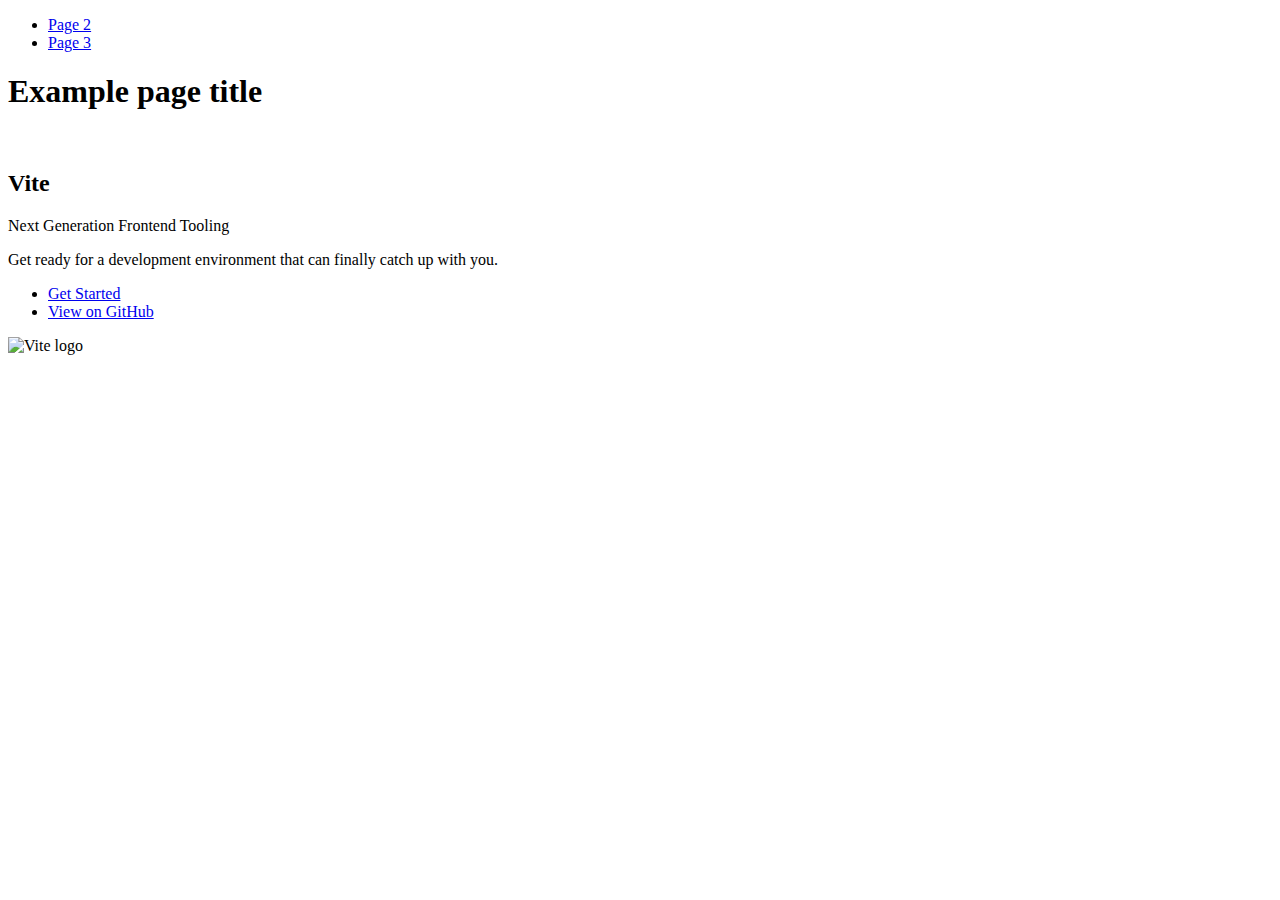
==== index.html @ 204d1290 "Deploying to gh-pages from @ AgentGarrus/goit-js-hw-10@4bc1cf3090a6f3d4effa620c21eff1b38b76fa04 🚀" ====
<!DOCTYPE html>
<html lang="en">
  <head>
    <meta charset="UTF-8" />
    <link rel="icon" type="image/svg+xml" href="/goit-js-hw-10/favicon.svg" />
    <meta name="viewport" content="width=device-width, initial-scale=1.0" />
    <title>Vanilla App Template</title>
    
    <script type="module" crossorigin src="/goit-js-hw-10/commonHelpers.js"></script>
    <link rel="stylesheet" href="/goit-js-hw-10/assets/index-10c40100.css">
  </head>
  <body>
    <header class="header">
  <nav class="nav">
    <ul class="nav-list">
      <li class="nav-item">
        <a href="./page-2.html" class="nav-link">Page 2</a>
      </li>

      <li class="nav-item">
        <a href="./page-3.html" class="nav-link">Page 3</a>
      </li>
    </ul>
  </nav>
</header>


    <section>
      <h1>Example page title</h1>
      <!-- Path to images as from index.html file -->
      <img src="/goit-js-hw-10/assets/javascript-8dac5379.svg" alt="" />
    </section>

    <!-- Loads the specified .html file -->
    <section class="vite-promo">
  <div class="container">
    <div class="wrapper">
      <h2 class="title">
        <span class="gradient">Vite</span>
      </h2>
      <p class="text">Next Generation Frontend Tooling</p>
      <p class="tagline">
        Get ready for a development environment that can finally catch up with
        you.
      </p>

      <ul class="actions">
        <li class="action">
          <a
            class="link"
            href="https://vitejs.dev/guide/"
            target="_blank"
            rel="noopener noreferrer"
            >Get Started</a
          >
        </li>
        <li class="action">
          <a
            class="link"
            href="https://github.com/vitejs/vite"
            target="_blank"
            rel="noopener noreferrer"
            >View on GitHub</a
          >
        </li>
      </ul>
    </div>

    <div class="thumb">
      <!-- Path to images as from index.html file -->
      <img
        class="pic"
        src="/goit-js-hw-10/assets/vite-logo-51249ca9.png"
        alt="Vite logo"
        width="640"
        height="640"
      />
    </div>
  </div>
</section>


    
  </body>
</html>
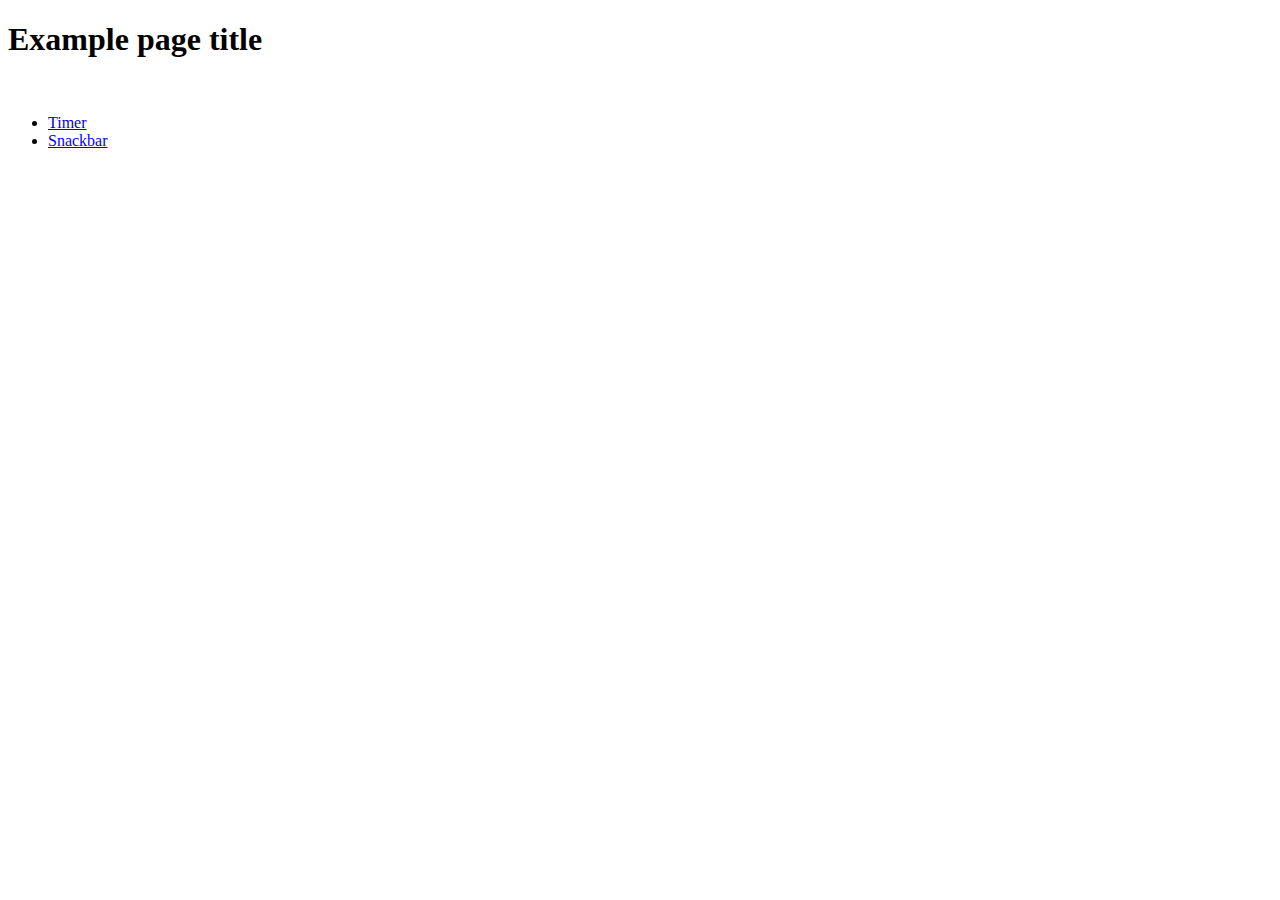
==== commit c1e182bf: "Deploying to gh-pages from @ AgentGarrus/goit-js-hw-10@5dd1f32540f8e854a0ff221340d1e30afc125fed 🚀" ====
--- a/index.html
+++ b/index.html
@@ -6,80 +6,21 @@
     <meta name="viewport" content="width=device-width, initial-scale=1.0" />
     <title>Vanilla App Template</title>
     
-    <script type="module" crossorigin src="/goit-js-hw-10/commonHelpers.js"></script>
-    <link rel="stylesheet" href="/goit-js-hw-10/assets/index-10c40100.css">
+    
+    <script type="module" crossorigin src="/goit-js-hw-10/assets/styles-32c11958.js"></script>
+    <link rel="stylesheet" href="/goit-js-hw-10/assets/reset-d3b5fc92.css">
   </head>
   <body>
-    <header class="header">
-  <nav class="nav">
-    <ul class="nav-list">
-      <li class="nav-item">
-        <a href="./page-2.html" class="nav-link">Page 2</a>
-      </li>
-
-      <li class="nav-item">
-        <a href="./page-3.html" class="nav-link">Page 3</a>
-      </li>
-    </ul>
-  </nav>
-</header>
-
-
     <section>
       <h1>Example page title</h1>
-      <!-- Path to images as from index.html file -->
       <img src="/goit-js-hw-10/assets/javascript-8dac5379.svg" alt="" />
+      <nav>
+        <ul>
+          <li><a href="./1-timer.html">Timer</a></li>
+          <li><a href="./2-snackbar.html">Snackbar</a></li>
+        </ul>
+      </nav>
     </section>
-
-    <!-- Loads the specified .html file -->
-    <section class="vite-promo">
-  <div class="container">
-    <div class="wrapper">
-      <h2 class="title">
-        <span class="gradient">Vite</span>
-      </h2>
-      <p class="text">Next Generation Frontend Tooling</p>
-      <p class="tagline">
-        Get ready for a development environment that can finally catch up with
-        you.
-      </p>
-
-      <ul class="actions">
-        <li class="action">
-          <a
-            class="link"
-            href="https://vitejs.dev/guide/"
-            target="_blank"
-            rel="noopener noreferrer"
-            >Get Started</a
-          >
-        </li>
-        <li class="action">
-          <a
-            class="link"
-            href="https://github.com/vitejs/vite"
-            target="_blank"
-            rel="noopener noreferrer"
-            >View on GitHub</a
-          >
-        </li>
-      </ul>
-    </div>
-
-    <div class="thumb">
-      <!-- Path to images as from index.html file -->
-      <img
-        class="pic"
-        src="/goit-js-hw-10/assets/vite-logo-51249ca9.png"
-        alt="Vite logo"
-        width="640"
-        height="640"
-      />
-    </div>
-  </div>
-</section>
-
-
     
   </body>
 </html>
